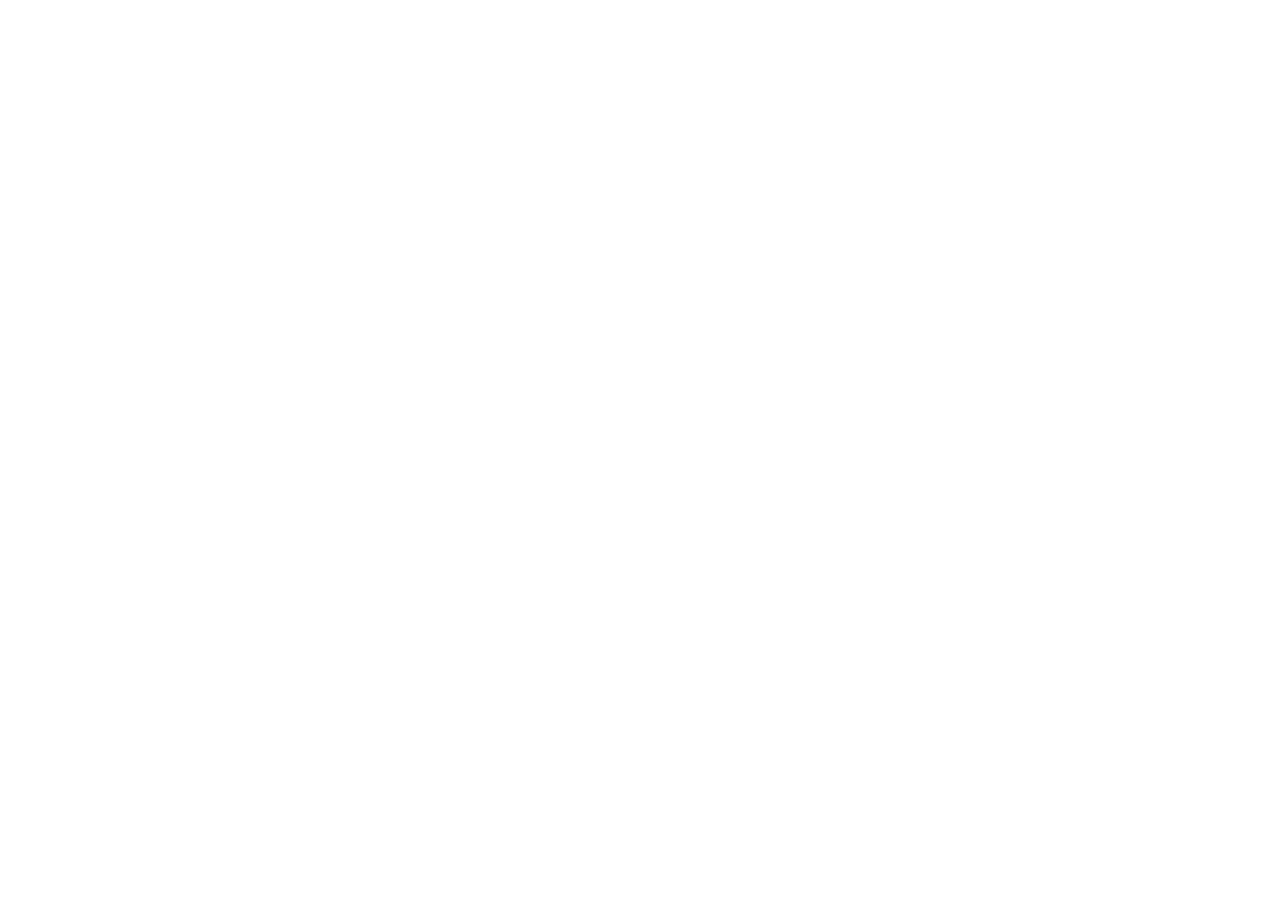
==== docs/index.html @ f683b0ac "Docs agregado" ====
<!doctype html><html lang="en"><head><meta charset="utf-8"/><link rel="icon" href="/favicon.ico"/><meta name="viewport" content="width=device-width,initial-scale=1"/><meta name="theme-color" content="#000000"/><meta name="description" content="Web site created using create-react-app"/><link rel="apple-touch-icon" href="/logo192.png"/><link rel="manifest" href="/manifest.json"/><link rel="stylesheet" href="https://cdnjs.cloudflare.com/ajax/libs/animate.css/4.0.0/animate.min.css"/><title>Gif Expert App</title><link href="/static/css/main.bb58a887.chunk.css" rel="stylesheet"></head><body><noscript>You need to enable JavaScript to run this app.</noscript><div id="root"></div><script>!function(e){function r(r){for(var n,p,f=r[0],i=r[1],l=r[2],c=0,s=[];c<f.length;c++)p=f[c],Object.prototype.hasOwnProperty.call(o,p)&&o[p]&&s.push(o[p][0]),o[p]=0;for(n in i)Object.prototype.hasOwnProperty.call(i,n)&&(e[n]=i[n]);for(a&&a(r);s.length;)s.shift()();return u.push.apply(u,l||[]),t()}function t(){for(var e,r=0;r<u.length;r++){for(var t=u[r],n=!0,f=1;f<t.length;f++){var i=t[f];0!==o[i]&&(n=!1)}n&&(u.splice(r--,1),e=p(p.s=t[0]))}return e}var n={},o={1:0},u=[];function p(r){if(n[r])return n[r].exports;var t=n[r]={i:r,l:!1,exports:{}};return e[r].call(t.exports,t,t.exports,p),t.l=!0,t.exports}p.m=e,p.c=n,p.d=function(e,r,t){p.o(e,r)||Object.defineProperty(e,r,{enumerable:!0,get:t})},p.r=function(e){"undefined"!=typeof Symbol&&Symbol.toStringTag&&Object.defineProperty(e,Symbol.toStringTag,{value:"Module"}),Object.defineProperty(e,"__esModule",{value:!0})},p.t=function(e,r){if(1&r&&(e=p(e)),8&r)return e;if(4&r&&"object"==typeof e&&e&&e.__esModule)return e;var t=Object.create(null);if(p.r(t),Object.defineProperty(t,"default",{enumerable:!0,value:e}),2&r&&"string"!=typeof e)for(var n in e)p.d(t,n,function(r){return e[r]}.bind(null,n));return t},p.n=function(e){var r=e&&e.__esModule?function(){return e.default}:function(){return e};return p.d(r,"a",r),r},p.o=function(e,r){return Object.prototype.hasOwnProperty.call(e,r)},p.p="/";var f=this["webpackJsonpgif-expert-app"]=this["webpackJsonpgif-expert-app"]||[],i=f.push.bind(f);f.push=r,f=f.slice();for(var l=0;l<f.length;l++)r(f[l]);var a=i;t()}([])</script><script src="/static/js/2.00eec8fa.chunk.js"></script><script src="/static/js/main.aedce366.chunk.js"></script></body></html>
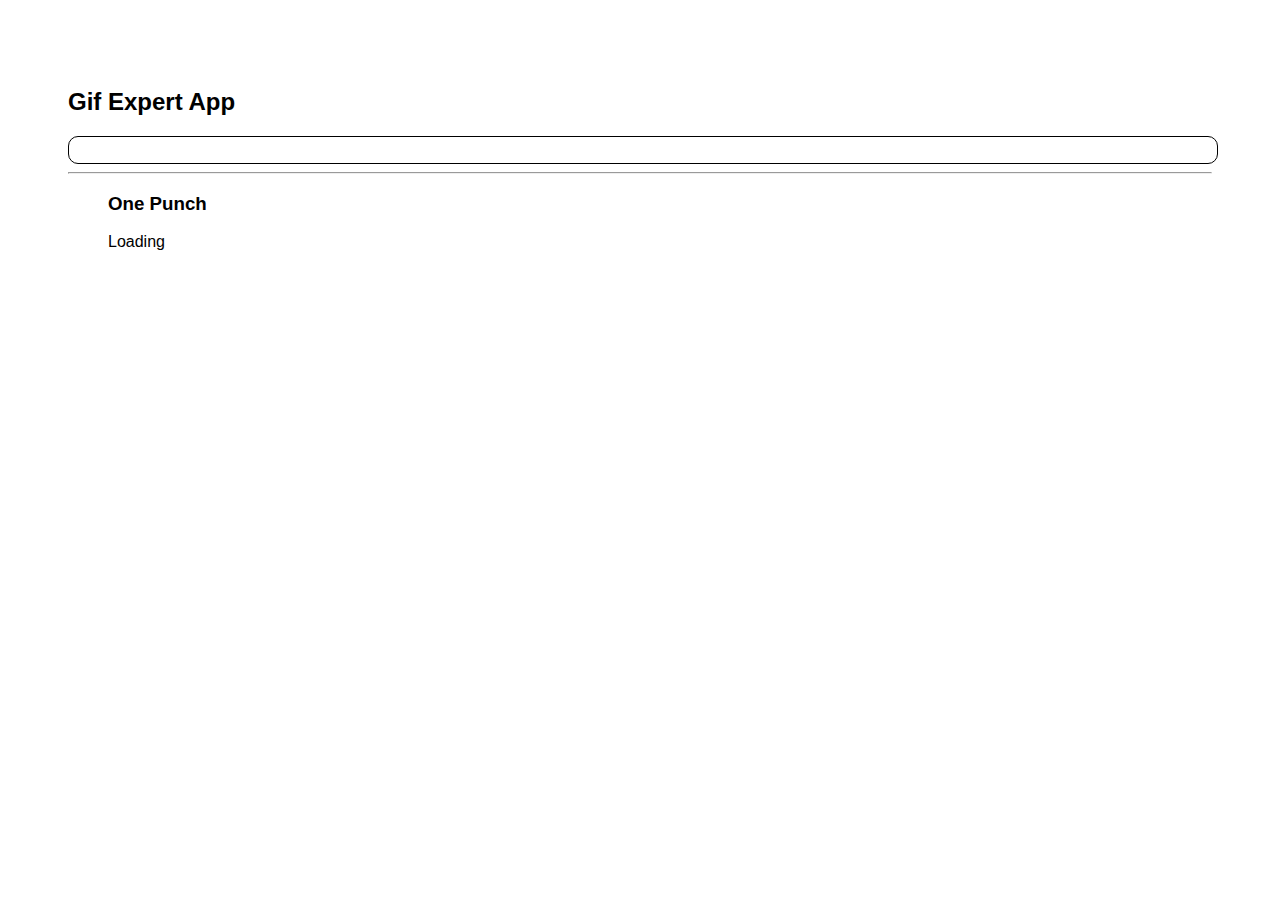
==== commit 1f33cd73: "HTML actualizado" ====
--- a/docs/index.html
+++ b/docs/index.html
@@ -1 +1,24 @@
-<!doctype html><html lang="en"><head><meta charset="utf-8"/><link rel="icon" href="/favicon.ico"/><meta name="viewport" content="width=device-width,initial-scale=1"/><meta name="theme-color" content="#000000"/><meta name="description" content="Web site created using create-react-app"/><link rel="apple-touch-icon" href="/logo192.png"/><link rel="manifest" href="/manifest.json"/><link rel="stylesheet" href="https://cdnjs.cloudflare.com/ajax/libs/animate.css/4.0.0/animate.min.css"/><title>Gif Expert App</title><link href="/static/css/main.bb58a887.chunk.css" rel="stylesheet"></head><body><noscript>You need to enable JavaScript to run this app.</noscript><div id="root"></div><script>!function(e){function r(r){for(var n,p,f=r[0],i=r[1],l=r[2],c=0,s=[];c<f.length;c++)p=f[c],Object.prototype.hasOwnProperty.call(o,p)&&o[p]&&s.push(o[p][0]),o[p]=0;for(n in i)Object.prototype.hasOwnProperty.call(i,n)&&(e[n]=i[n]);for(a&&a(r);s.length;)s.shift()();return u.push.apply(u,l||[]),t()}function t(){for(var e,r=0;r<u.length;r++){for(var t=u[r],n=!0,f=1;f<t.length;f++){var i=t[f];0!==o[i]&&(n=!1)}n&&(u.splice(r--,1),e=p(p.s=t[0]))}return e}var n={},o={1:0},u=[];function p(r){if(n[r])return n[r].exports;var t=n[r]={i:r,l:!1,exports:{}};return e[r].call(t.exports,t,t.exports,p),t.l=!0,t.exports}p.m=e,p.c=n,p.d=function(e,r,t){p.o(e,r)||Object.defineProperty(e,r,{enumerable:!0,get:t})},p.r=function(e){"undefined"!=typeof Symbol&&Symbol.toStringTag&&Object.defineProperty(e,Symbol.toStringTag,{value:"Module"}),Object.defineProperty(e,"__esModule",{value:!0})},p.t=function(e,r){if(1&r&&(e=p(e)),8&r)return e;if(4&r&&"object"==typeof e&&e&&e.__esModule)return e;var t=Object.create(null);if(p.r(t),Object.defineProperty(t,"default",{enumerable:!0,value:e}),2&r&&"string"!=typeof e)for(var n in e)p.d(t,n,function(r){return e[r]}.bind(null,n));return t},p.n=function(e){var r=e&&e.__esModule?function(){return e.default}:function(){return e};return p.d(r,"a",r),r},p.o=function(e,r){return Object.prototype.hasOwnProperty.call(e,r)},p.p="/";var f=this["webpackJsonpgif-expert-app"]=this["webpackJsonpgif-expert-app"]||[],i=f.push.bind(f);f.push=r,f=f.slice();for(var l=0;l<f.length;l++)r(f[l]);var a=i;t()}([])</script><script src="/static/js/2.00eec8fa.chunk.js"></script><script src="/static/js/main.aedce366.chunk.js"></script></body></html>+<!doctype html>
+<html lang="en">
+
+<head>
+    <meta charset="utf-8" />
+    <link rel="icon" href="./favicon.ico" />
+    <meta name="viewport" content="width=device-width,initial-scale=1" />
+    <meta name="theme-color" content="#000000" />
+    <meta name="description" content="Web site created using create-react-app" />
+    <link rel="apple-touch-icon" href="./logo192.png" />
+    <link rel="manifest" href="./manifest.json" />
+    <link rel="stylesheet" href="https://cdnjs.cloudflare.com/ajax/libs/animate.css/4.0.0/animate.min.css" />
+    <title>Gif Expert App</title>
+    <link href="./static/css/main.bb58a887.chunk.css" rel="stylesheet">
+</head>
+
+<body><noscript>You need to enable JavaScript to run this app.</noscript>
+    <div id="root"></div>
+    <script>!function (e) { function r(r) { for (var n, p, f = r[0], i = r[1], l = r[2], c = 0, s = []; c < f.length; c++)p = f[c], Object.prototype.hasOwnProperty.call(o, p) && o[p] && s.push(o[p][0]), o[p] = 0; for (n in i) Object.prototype.hasOwnProperty.call(i, n) && (e[n] = i[n]); for (a && a(r); s.length;)s.shift()(); return u.push.apply(u, l || []), t() } function t() { for (var e, r = 0; r < u.length; r++) { for (var t = u[r], n = !0, f = 1; f < t.length; f++) { var i = t[f]; 0 !== o[i] && (n = !1) } n && (u.splice(r--, 1), e = p(p.s = t[0])) } return e } var n = {}, o = { 1: 0 }, u = []; function p(r) { if (n[r]) return n[r].exports; var t = n[r] = { i: r, l: !1, exports: {} }; return e[r].call(t.exports, t, t.exports, p), t.l = !0, t.exports } p.m = e, p.c = n, p.d = function (e, r, t) { p.o(e, r) || Object.defineProperty(e, r, { enumerable: !0, get: t }) }, p.r = function (e) { "undefined" != typeof Symbol && Symbol.toStringTag && Object.defineProperty(e, Symbol.toStringTag, { value: "Module" }), Object.defineProperty(e, "__esModule", { value: !0 }) }, p.t = function (e, r) { if (1 & r && (e = p(e)), 8 & r) return e; if (4 & r && "object" == typeof e && e && e.__esModule) return e; var t = Object.create(null); if (p.r(t), Object.defineProperty(t, "default", { enumerable: !0, value: e }), 2 & r && "string" != typeof e) for (var n in e) p.d(t, n, function (r) { return e[r] }.bind(null, n)); return t }, p.n = function (e) { var r = e && e.__esModule ? function () { return e.default } : function () { return e }; return p.d(r, "a", r), r }, p.o = function (e, r) { return Object.prototype.hasOwnProperty.call(e, r) }, p.p = "/"; var f = this["webpackJsonpgif-expert-app"] = this["webpackJsonpgif-expert-app"] || [], i = f.push.bind(f); f.push = r, f = f.slice(); for (var l = 0; l < f.length; l++)r(f[l]); var a = i; t() }([])</script>
+    <script src="./static/js/2.00eec8fa.chunk.js"></script>
+    <script src="./static/js/main.aedce366.chunk.js"></script>
+</body>
+
+</html>--- a/docs/static/css/main.bb58a887.chunk.css
+++ b/docs/static/css/main.bb58a887.chunk.css
@@ -0,0 +1,2 @@
+*{font-family:Helvetica,Arial,sans-serif}body{padding:60px}input{font-size:1.3rem;width:100%;border-radius:10px;border:.9px solid #000;color:grey}.card{align-content:center;border:1px solid grey;border-radius:6px;overflow:hidden;margin-bottom:10px;margin-right:10px}.card p{padding:5px;text-align:center}.card img{max-height:170px}.card-grid{display:flex;flex-direction:row;flex-wrap:wrap}
+/*# sourceMappingURL=main.bb58a887.chunk.css.map */